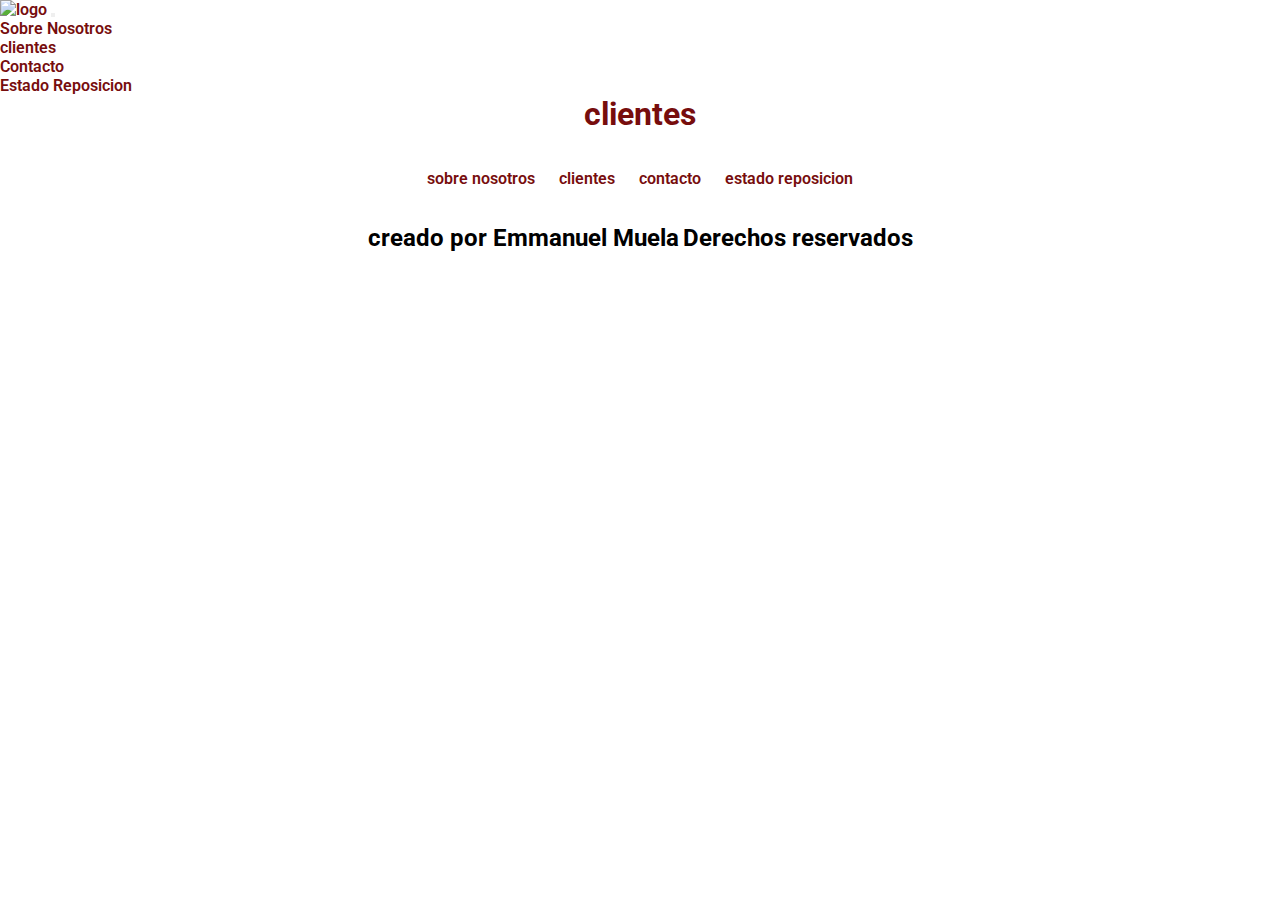
==== paginas/clientes.html @ 353c92c4 "se agrego header bootstraap a todas las paginas" ====
<!DOCTYPE html>
<html lang="en">
<head>
    <meta charset="UTF-8">
    <meta name="viewport" content="width=device-width, initial-scale=1.0">
    <title>clientes</title>
    <link href="https://cdn.jsdelivr.net/npm/bootstrap@5.3.1/dist/css/bootstrap.min.css" rel="stylesheet" integrity="sha384-4bw+/aepP/YC94hEpVNVgiZdgIC5+VKNBQNGCHeKRQN+PtmoHDEXuppvnDJzQIu9" crossorigin="anonymous">
    <script src="https://cdn.jsdelivr.net/npm/bootstrap@5.3.1/dist/js/bootstrap.bundle.min.js" integrity="sha384-HwwvtgBNo3bZJJLYd8oVXjrBZt8cqVSpeBNS5n7C8IVInixGAoxmnlMuBnhbgrkm" crossorigin="anonymous"></script>
     <link rel="stylesheet" href="../assets/css/style.css">
    <link rel="preconnect" href="https://fonts.googleapis.com">
    <link rel="preconnect" href="https://fonts.gstatic.com" crossorigin>
    <link href="https://fonts.googleapis.com/css2?family=Roboto:wght@700&display=swap" rel="stylesheet">
</head>
<body>
    <header>
        <nav class="navbar navbar-expand-lg navbar-light bg-light">
            <div class="container-fluid">
                <a class="navbar-brand" href="../index.html">
                    <img src="../assets/img/Logo_NeumaticosYA.png" width="250" alt="logo"> 
                </a>
              <button class="navbar-toggler" type="button" data-bs-toggle="collapse" data-bs-target="#navbarSupportedContent" aria-controls="navbarSupportedContent" aria-expanded="false" aria-label="Toggle navigation">
                <span class="navbar-toggler-icon"></span>
              </button>
              <div class="collapse navbar-collapse" id="navbarSupportedContent">
                <ul class="navbar-nav ms-auto mb-2 mb-lg-0 ">
                  <li class="nav-item">
                    <a class="nav-link active" aria-current="page" href="./sobrenosotros.html">Sobre Nosotros</a>
                  </li>
                  <li class="nav-item ">
                    <a class="nav-link" href="./clientes.html">clientes</a>
                    </a>
                  </li>
                  <li class="nav-item">
                    <a class="nav-link" href="./contacto.html" tabindex="-1" aria-disabled="true">Contacto</a>
                  </li>
                  <li class="nav-item">
                    <a class="nav-link" href="./estado-reposicion.html">Estado Reposicion</a>
                  </li>
                </ul>
              </div>
            </div>
          </nav>
        </header>
         <h1>clientes</h1>
    <footer>
        <nav id="nav">       
            <ul> 
                <li> 
                    <a href="../paginas/sobrenosotros.html">sobre nosotros</a>      
                </li>
                <li>
                    <a href="../paginas/clientes.html">clientes</a>
                </li>
                <li>
                    <a href="../paginas/contacto.html">contacto</a>
                </li>
                <li>
                    <a href="../paginas/estado-reposicion.html">estado reposicion</a>
                </li>
            </ul>
        </nav>
    <section>
        <h2>creado por Emmanuel Muela</h2>
        <h2>Derechos reservados</h2>
    </section>
</footer>
    
</body>
</html>
---- assets/css/style.css ----
* {margin: 0;
   padding: 0;
   box-sizing: border-box;
 }

/*tipografia cargada al archivo-se uso igualmente google fonts*/
@font-face {
    font-family: "Roboto";
    src: url(../fonts/Roboto-Light.ttf);
    font-weight: 300;
}

body{
    background-image: url(../img/fondo.jpg);
    background-repeat: no-repeat;
    background-size: cover;
    font-family: "roboto";
}

h1{
    color: rgb(119, 13, 13);
    text-align: center;
    font-family: roboto;
    font-weight: 700;
}

a{
    color: rgb(119, 13, 13);
    text-decoration: none;
    font-weight: 600;
}

P{background-color:rgb(156, 38, 38);
    color: rgb(10, 2, 17);
    font-family: roboto;
    font-weight: 100;
}

/*menu*/
header{
    background-color: rgb(255, 255, 255);
}

#nav {
    font-family:"roboto";
    font-weight: 400;    
    width: 100%;
    padding: 1em;
    text-align: right;    
}

#nav ul {
    margin: 10px;
    padding: 0;
    list-style: none;
    display: inline-block;     
}

#nav ul li {
    display: inline-block;
    vertical-align: middle;
    margin: 10px;   
}



#nav .logo {
    float: left;
    vertical-align: middle;
}
#nav .logo img{
    width: 300px;
}

.box-1{
    width: 360px;
    height: 250px;
    overflow: auto;
    margin: 10px;
    margin-top: 0px;
    display: inline-block;
    border: none;
    vertical-align: middle;
}

.box-2{
    background-color: aquamarine;
    width: 360px;
    height: 250px;
    overflow: auto;
    margin: 10px;
    display: inline-block;
    vertical-align: middle;
    padding-top: 20px;
    padding-left: 5px;
}

.box-3{
    background-color: aquamarine;
    width: 360px;
    height: 250px;
    overflow: auto;
    margin: 20px;
    display: inline-block;
    vertical-align: middle;
    padding-right: 0px;
}

footer h2 {
    display: inline-block;
}

footer #nav {
    text-align: center;
}

footer section {
    text-align: center;
}

.flex {
    display: flex;
}


/*Sobrenosotros*/

.sobrenosotros__flex{
    display: flex;
    flex-wrap: wrap;
}

.sobrenosotros__parrafo{
    align-items: center;
    
}

.index__flex {
    display: flex;
    flex-direction: row;
    flex-wrap: wrap;
    justify-content: space-evenly;
    align-items: center
}
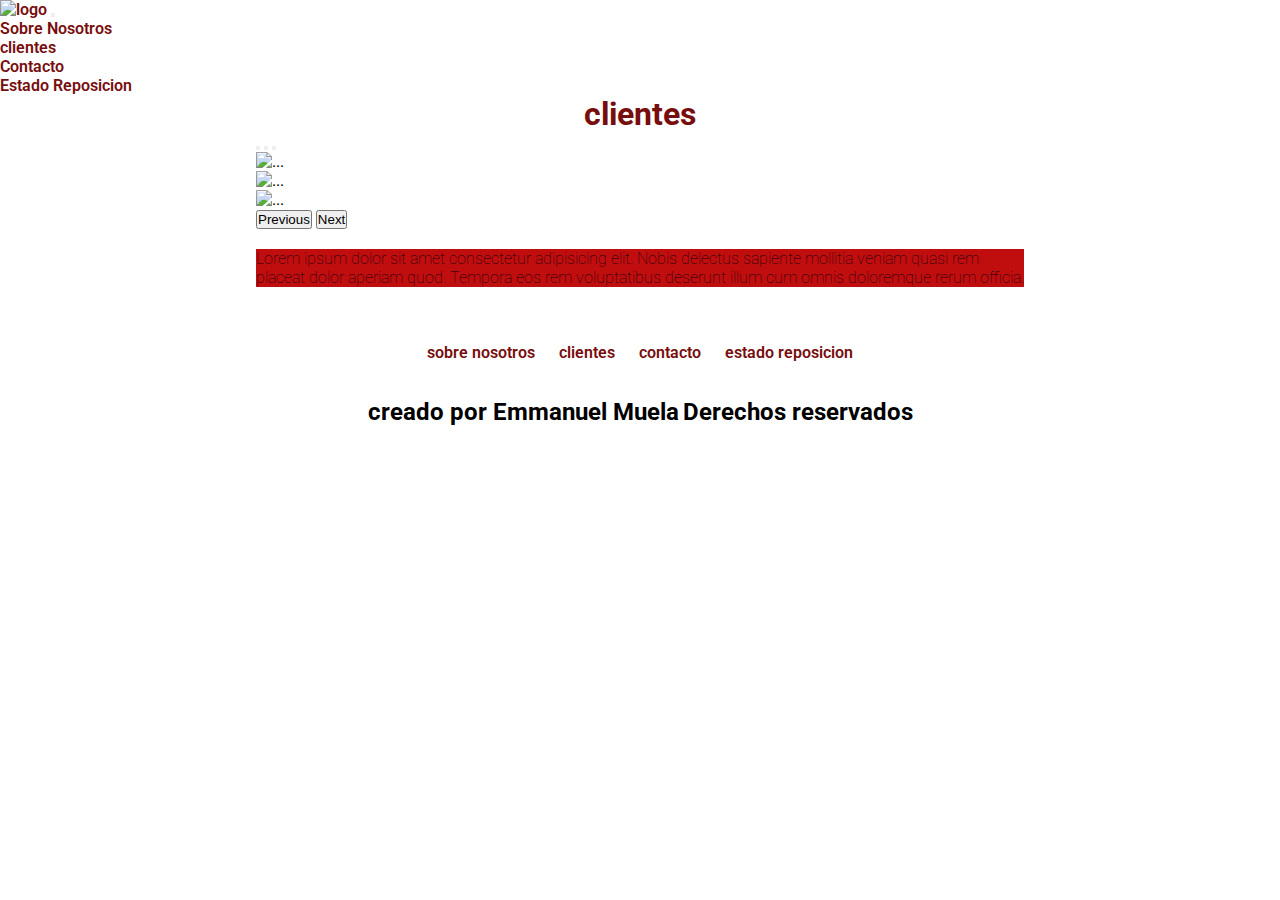
==== commit 2a9c28df: "carrusel pagina clientes" ====
--- a/paginas/clientes.html
+++ b/paginas/clientes.html
@@ -42,6 +42,36 @@
           </nav>
         </header>
          <h1>clientes</h1>
+
+         <div id="carouselExampleIndicators" class="carousel slide">
+          <div class="carousel-indicators">
+            <button type="button" data-bs-target="#carouselExampleIndicators" data-bs-slide-to="0" class="active" aria-current="true" aria-label="Slide 1"></button>
+            <button type="button" data-bs-target="#carouselExampleIndicators" data-bs-slide-to="1" aria-label="Slide 2"></button>
+            <button type="button" data-bs-target="#carouselExampleIndicators" data-bs-slide-to="2" aria-label="Slide 3"></button>
+          </div>
+          <div class="carousel-inner">
+            <div class="carousel-item active">
+              <img src="../assets/img/ruedas-1.jpg" class="d-block w-100" alt="...">
+            </div>
+            <div class="carousel-item">
+              <img src="../assets/img/ruedas-2.jpg" class="d-block w-100" alt="...">
+            </div>
+            <div class="carousel-item">
+              <img src="../assets/img/ruedas-4.jpg" class="d-block w-100" alt="...">
+            </div>
+          </div>
+          <button class="carousel-control-prev" type="button" data-bs-target="#carouselExampleIndicators" data-bs-slide="prev">
+            <span class="carousel-control-prev-icon" aria-hidden="true"></span>
+            <span class="visually-hidden">Previous</span>
+          </button>
+          <button class="carousel-control-next" type="button" data-bs-target="#carouselExampleIndicators" data-bs-slide="next">
+            <span class="carousel-control-next-icon" aria-hidden="true"></span>
+            <span class="visually-hidden">Next</span>
+          </button>
+        </div>
+        <div class="parrafo-cliente">
+          <p>Lorem ipsum dolor sit amet consectetur adipisicing elit. Nobis delectus sapiente mollitia veniam quasi rem placeat dolor aperiam quod. Tempora eos rem voluptatibus deserunt illum cum omnis doloremque rerum officia.</p>
+        </div>
     <footer>
         <nav id="nav">       
             <ul> 
--- a/assets/css/style.css
+++ b/assets/css/style.css
@@ -30,7 +30,7 @@
     font-weight: 600;
 }
 
-P{background-color:rgb(156, 38, 38);
+P{background-color:rgb(192, 13, 13);
     color: rgb(10, 2, 17);
     font-family: roboto;
     font-weight: 100;
@@ -72,39 +72,33 @@
     width: 300px;
 }
 
-.box-1{
-    width: 360px;
-    height: 250px;
-    overflow: auto;
-    margin: 10px;
-    margin-top: 0px;
-    display: inline-block;
-    border: none;
-    vertical-align: middle;
+/*contenido-cajas*/
+
+.index__grid{
+    display: grid;
+    grid-template-columns: 1fr 1fr 1fr;
+    width: 95%;
+    height: 400px;
+    margin: auto;
+    gap: 20px;
+    
 }
 
-.box-2{
-    background-color: aquamarine;
-    width: 360px;
-    height: 250px;
-    overflow: auto;
-    margin: 10px;
-    display: inline-block;
-    vertical-align: middle;
-    padding-top: 20px;
-    padding-left: 5px;
+.index__grid-box-2{
+    display: flex;
+    justify-content: space-evenly;
+    
 }
 
-.box-3{
-    background-color: aquamarine;
-    width: 360px;
-    height: 250px;
-    overflow: auto;
-    margin: 20px;
-    display: inline-block;
-    vertical-align: middle;
-    padding-right: 0px;
-}
+.index__grid-box-3{
+    height: 85%;
+    display: flex;
+    flex-direction: column;
+    justify-content: space-between;
+    
+    }
+
+
 
 footer h2 {
     display: inline-block;
@@ -125,15 +119,25 @@
 
 /*Sobrenosotros*/
 
-.sobrenosotros__flex{
-    display: flex;
-    flex-wrap: wrap;
+.sobrenosotros__grid {
+    width: 95%;
+    height: 400px;
+    margin: auto;
+    gap: 100px;
+    display: grid;
+    grid-template-columns: 1fr 1fr;
 }
 
-.sobrenosotros__parrafo{
-    align-items: center;
-    
+.sobrenosotros__grid-parrafo{
+    display: grid;
+
 }
+
+.sobrenosotros__grid-iframe{
+    width: 100%;
+    height: 250;
+}
+
 
 .index__flex {
     display: flex;
@@ -142,3 +146,21 @@
     justify-content: space-evenly;
     align-items: center
 }
+ /*clientes*/
+
+.slide{
+  margin-top: 20px;
+  margin: auto;
+  width: 60%;
+
+}   
+
+.slide img {
+ height: 400px
+}
+
+.parrafo-cliente{
+    display: block;
+    margin: 20px auto;
+   width: 60%;
+}